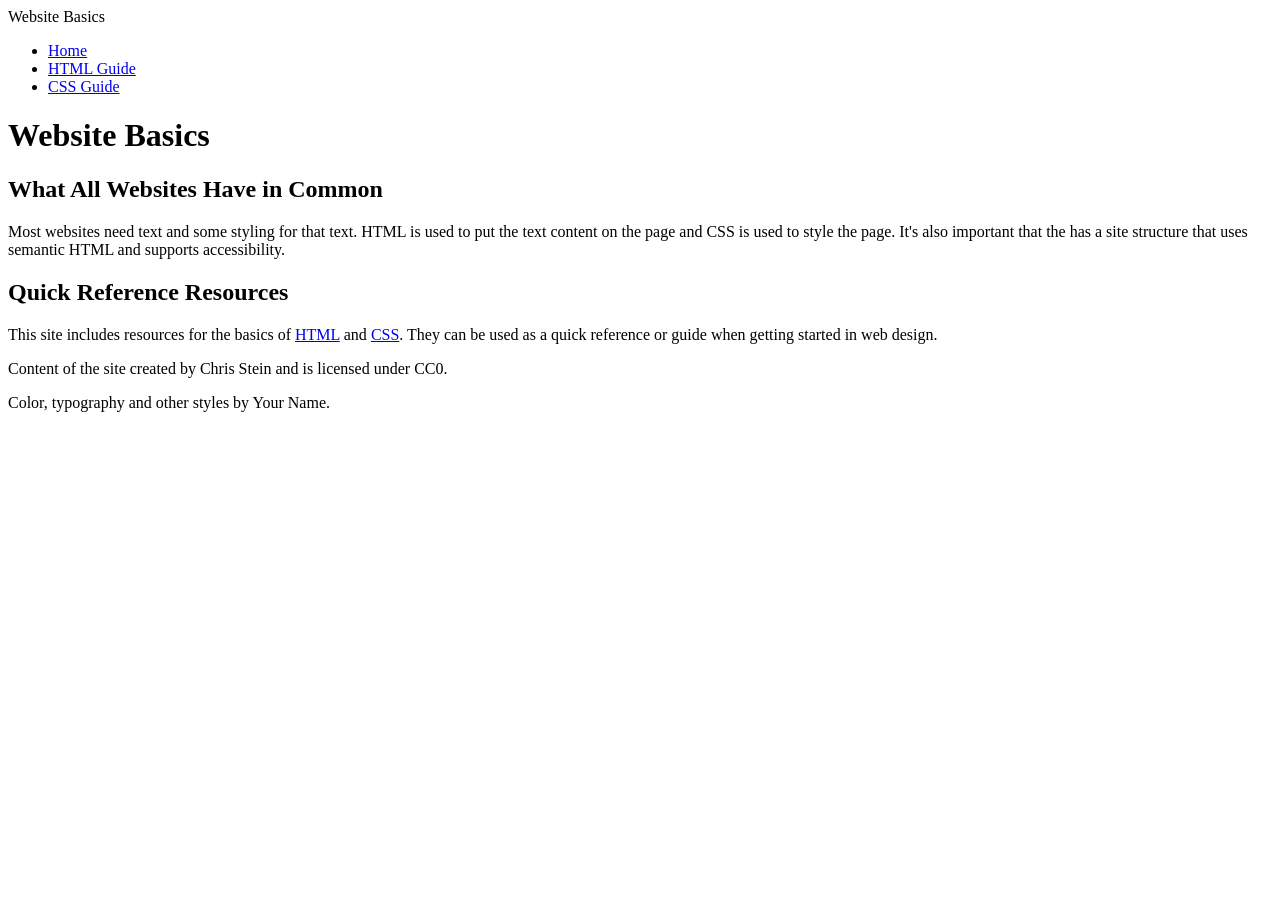
==== index.html @ 57e7b20c "Initial commit" ====
<!DOCTYPE html>
<html lang="en">
<head>
    <meta charset="UTF-8">
    <meta name="viewport" content="width=device-width, initial-scale=1.0">
    <title>Website Basics</title>
    <link rel="stylesheet" href="style.css">
</head>
<body>
    <header>
        <div class="site-title">Website Basics</div>
        <nav aria-label="Primary">
            <ul>
                <li><a href="index.html" aria-current="page">Home</a></li>
                <li><a href="html-guide.html">HTML Guide</a></li>
                <li><a href="css-guide.html">CSS Guide</a></li>
            </ul>
        </nav>
    </header>

    <main>
        <h1>Website Basics</h1>

        <h2>What All Websites Have in Common</h2>
        <p>
            Most websites need text and some styling for that text. HTML is used to put the text content on the page and CSS is used to style the page.
            It's also important that the has a site structure that uses semantic HTML and supports accessibility.
        </p>

        <h2>Quick Reference Resources</h2>
        <p>
            This site includes resources for the basics of <a href="html-guide.html">HTML</a> and <a href="css-guide.html">CSS</a>.
            They can be used as a quick reference or guide when getting started in web design.
        </p>
    </main>

    <footer>
        <p>Content of the site created by Chris Stein and is licensed under CC0.</p>
        <p>Color, typography and other styles by Your Name.</p>
    </footer>
</body>
</html>
---- style.css ----
/* Root typography settings */
html{
/*   set the following properties: 
  font-size - this will be the base font size for the site
  font-family - this will be the base font-family for the site
  line-height - base line height, generally should be in the range 1.5-1.8 
  color- primary text color for the site
  background-color - primary background color for the site */

  
}

/* General heading styles */
/*set font styles for all of your headings, for example font-weight, line-height, font-family */
h1, h2, h3, h4, h5, h6{
  
}

/* Specific element text styles */
h1{
  /*   this is the page title you may want to set the font-size and weight instead of relying on the default. */
}

h2{
  /* secondary heading, also set font-size and weight (and others you may want)
}

p{
  margin-bottom: 1rem; /* optional but usually good to have a space between paragraphs */
}
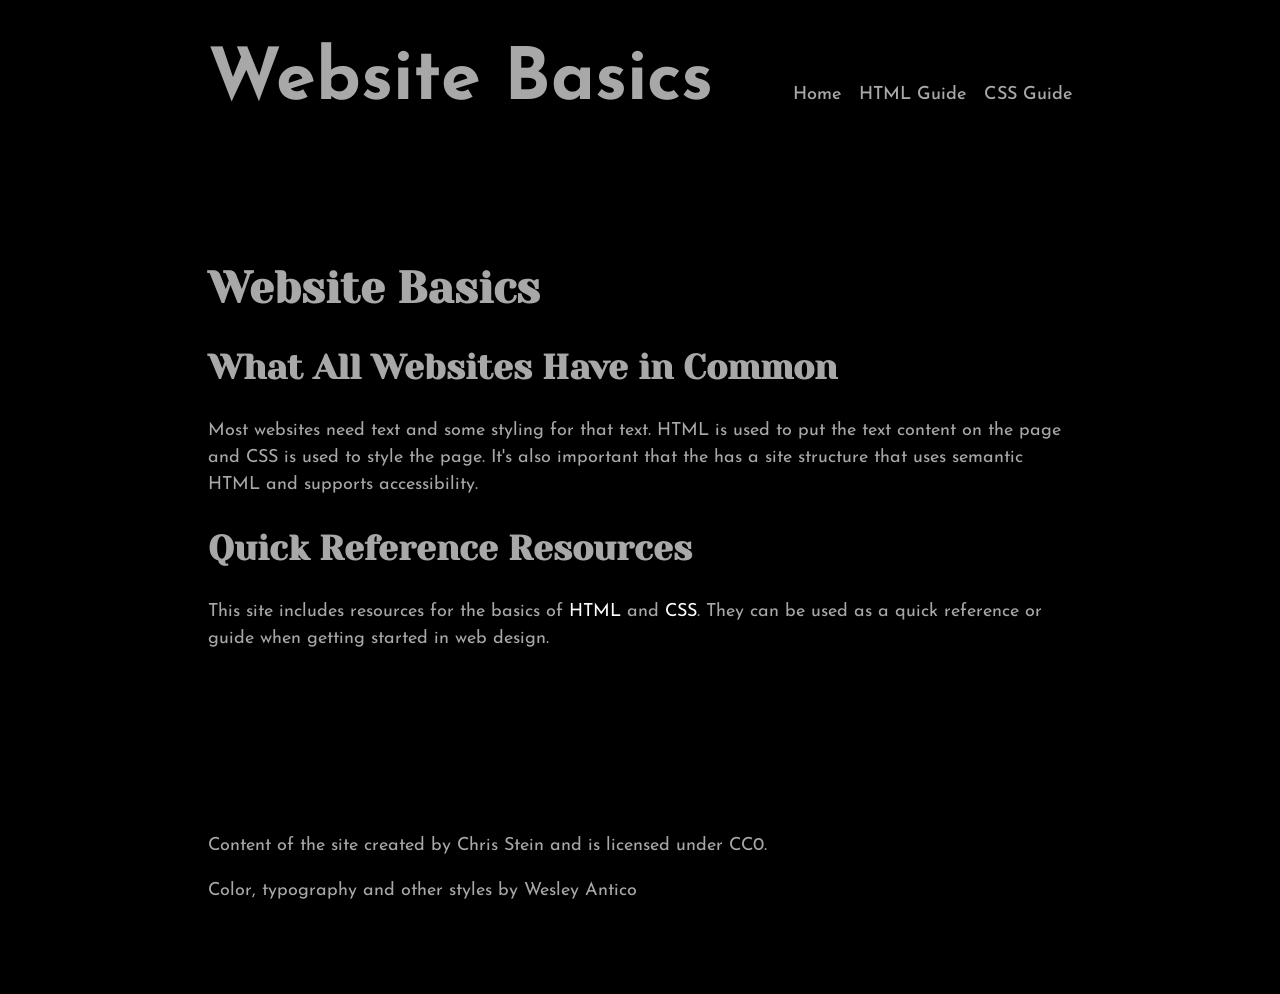
==== commit 479c1535: "updated index.html to include my name in footer" ====
--- a/index.html
+++ b/index.html
@@ -36,7 +36,7 @@
 
     <footer>
         <p>Content of the site created by Chris Stein and is licensed under CC0.</p>
-        <p>Color, typography and other styles by Your Name.</p>
+        <p>Color, typography and other styles by Wesley Antico</p>
     </footer>
 </body>
 </html>
--- a/style.css
+++ b/style.css
@@ -1,30 +1,123 @@
+@import url("https://fonts.googleapis.com/css2?family=Yeseva+One&family=Josefin+Sans&display=swap");
+
+/* Generated design choices. Save as style.css and link it in each HTML head. */
+
 /* Root typography settings */
-html{
-/*   set the following properties: 
-  font-size - this will be the base font size for the site
-  font-family - this will be the base font-family for the site
-  line-height - base line height, generally should be in the range 1.5-1.8 
-  color- primary text color for the site
-  background-color - primary background color for the site */
+html {
+  font-size: 18px;
+  font-family: "Josefin Sans", sans-serif;
+  line-height: 1.5;
+  color: #A8A8A8;
+  background-color: #000000;
+}
 
-  
+body {
+  margin: 0;
 }
 
 /* General heading styles */
-/*set font styles for all of your headings, for example font-weight, line-height, font-family */
-h1, h2, h3, h4, h5, h6{
-  
+h1, h2, h3, h4, h5, h6 {
+  font-family: "Yeseva One", sans-serif;
+  line-height: 1.2;
 }
 
 /* Specific element text styles */
-h1{
-  /*   this is the page title you may want to set the font-size and weight instead of relying on the default. */
+h1 {
+  font-size: 2.441rem;
 }
 
-h2{
-  /* secondary heading, also set font-size and weight (and others you may want)
+h2 {
+  font-size: 1.953rem;
 }
 
-p{
-  margin-bottom: 1rem; /* optional but usually good to have a space between paragraphs */
+h3 {
+  font-size: 1.563rem;
 }
+
+h4 {
+  font-size: 1.25rem;
+}
+
+h5 {
+  font-size: 1rem;
+}
+
+h6 {
+  font-size: 0.8rem;
+}
+
+p {
+  margin-bottom: 1rem;
+}
+
+a {
+  color: #FFFFFF;
+  text-decoration: none;
+  text-underline-offset: 0.15em;
+}
+
+a:hover {
+  color: #738DB5;
+  text-decoration: none;
+}
+
+a:focus-visible {
+  outline: 3px solid #A8A8A8;
+  outline-offset: 4px;
+}
+
+header, main, footer {
+  max-width: 48rem;
+  margin-inline: auto;
+  padding: 4rem;
+}
+
+button, .button {
+  color: #000000;
+  background-color: #FFFFFF;
+}
+
+button:hover, .button:hover {
+  background-color: #738DB5;
+}
+
+.alternate {
+  color: #BFBFBF;
+  background-color: #333333;
+  padding: 2rem;
+}
+
+/* -------------  Header styles ------------------------- */
+header {
+  display: flex;
+  justify-content: space-between; /* site title left, nav right */
+  align-items: baseline;           /* vertical centering */
+  padding: 1.5rem;
+}
+
+/* Styles the site title at the top of the header */
+.site-title {
+  font-size: 4rem;
+  font-weight: bold;
+}
+
+nav ul {
+  list-style: none;   /* remove bullets */
+  margin: 0;
+  padding: 0;
+  display: flex;      /* horizontal layout for links */
+  gap: 1rem;          /* space between items */
+}
+
+nav a {
+  text-decoration: none;
+  color: #A8A8A8;
+  font-weight: 500;
+}
+
+nav a:hover {
+  color: 
+#738DB5; /* hover color */
+}
+
+/* ------------- END Header styles  */
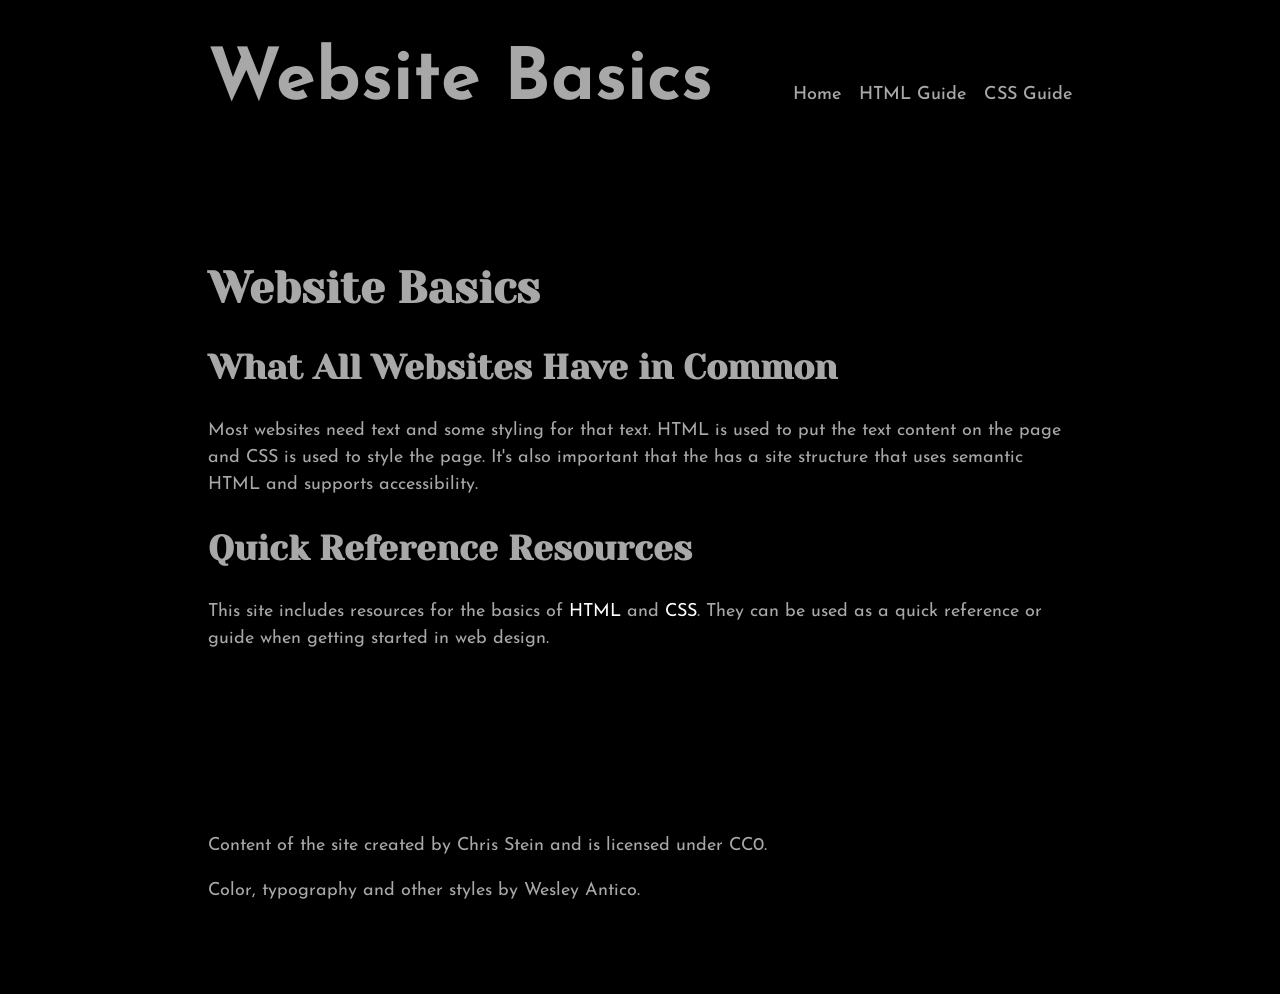
==== commit b92f8f20: "updated html pages" ====
--- a/index.html
+++ b/index.html
@@ -36,7 +36,7 @@
 
     <footer>
         <p>Content of the site created by Chris Stein and is licensed under CC0.</p>
-        <p>Color, typography and other styles by Wesley Antico</p>
+        <p>Color, typography and other styles by Wesley Antico.</p>
     </footer>
 </body>
 </html>
